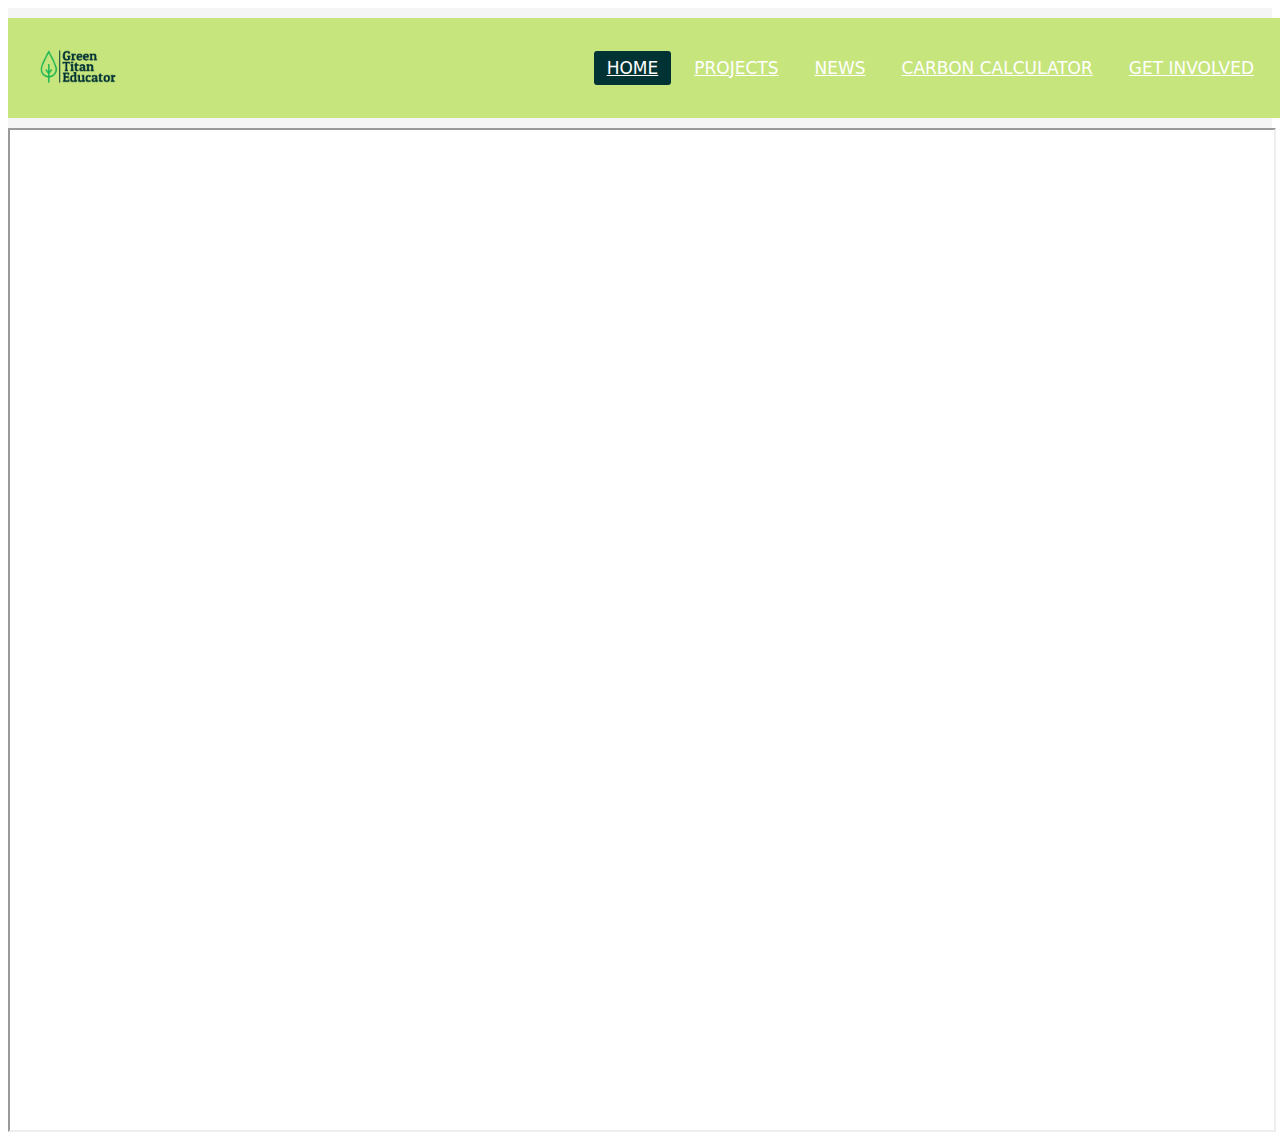
==== carboncalc.html @ 1fa89fcd "Added frontend source code." ====
<!DOCTYPE html>
<html lang="en">
    <head>
        <meta charset="UTF-8">
        <meta name="viewport" content="width=device-width, initial-scale=1.0">
        <title>Green Titan | Carbon Footprint Calculator</title>
        <link
            rel="stylesheet"
            href="https://cdnjs.cloudflare.com/ajax/libs/font-awesome/6.4.0/css/all.min.css"
            integrity="sha512-iecdLmaskl7CVkqkXNQ/ZH/XLlvWZOJyj7Yy7tcenmpD1ypASozpmT/E0iPtmFIB46ZmdtAc9eNBvH0H/ZpiBw=="
            crossorigin="anonymous"
            referrerpolicy="no-referrer"
        >
        <link rel="preconnect" href="https://fonts.googleapis.com">
        <link rel="preconnect" href="https://fonts.gstatic.com" crossorigin>
        <link href="https://fonts.googleapis.com/css2?family=Poppins:wght@200;300;400;500;600&display=swap" rel="stylesheet">
        <link rel="stylesheet" href="./styleNew.css">
        <style>
            header {
                background: #f5f5f5;
                padding: 10px 0;
              }
        
              nav {
                display: flex;
                justify-content: space-between;
                align-items: center;
                padding: 0 20px;
              }
        
              .logo img {
                width: 100px; /* Adjust the width as needed */
                height: auto;
              }
        
              ul {
                list-style-type: none;
                margin: 0;
                padding: 0;
                display: flex;
              }
        
              li {
                margin-right: 20px;
              }
        </style>
    </head>
    <body>
        <!-- Header tag start -->
        <!-- How header goes here -->
        <header>
            <nav>
                <div class="logo">
                    <img src="images/green-titan-logo.png" alt="logo">
                </div>
                <ul class="menu">
                    <li>
                        <a class="active" href="#">Home</a>
                    </li>
                    <li>
                        <a href="projects.html">Projects</a>
                    </li>
                    <li>
                        <a href="api_news.html">News</a>
                    </li>
                    <li>
                        <a href="carboncalc.html">Carbon Calculator</a>
                    </li>
                    <li>
                        <a href="getinvolved.html">Get Involved</a>
                    </li>
                </ul>
            </nav>
        </header>
        <!-- Header tag end -->
        <main>
            <iframe
                src="https://greencodetitans-carbon-calculator.azurewebsites.net/"
                width="100%"
                height="1000px"
                frameborder="5"
            ></iframe>
        </main>
        <!--
    <footer>
      <div class="footer-content">
          <h3>Green Titan Educator</h3>
          <p>enhancing the branding and recognition of your website.</p>
          <ul class="socials">
              <li><a href="#"><i class="fab fa-facebook-f"></i></a></li>
              <li><a href="#"><i class="fab fa-twitter"></i></a></li>
              <li><a href="#"><i class="fab fa-linkedin"></i></a></li>
              <li><a href="#"><i class="fab fa-youtube"></i></a></li>
          </ul>
      </div>
      <div class="footer-bottom">
          <p>copyright &copy;2023 Green Titan Educator</p>
      </div>
    </footer>-->
    </body>
</html>
---- styleNew.css ----
/* Header CSS
/*
*{
    padding: 0;
    margin: 0;
    text-decoration: none;
    list-style: none;
    box-sizing: border-box;
}
*/


header{
    font-family: system-ui, -apple-system, BlinkMacSystemFont, 'Segoe UI', Roboto, Oxygen, Ubuntu, Cantarell, 'Open Sans', 'Helvetica Neue', sans-serif;
    width: 100%;
}

header nav{
    background: #C6E57D;
    height: 100px;
    width: 100%;
}

header nav ul{
    float: right;
    margin-right: 20px;
}

header nav ul li{
    display: inline-block;
    line-height: 80px;
    margin: 0 5px;
}

nav ul li img{
    height: 100px;
    width: 100px;
    float: left;
    display: flex;
    align-items: center;
    margin-top: -25px;
}

nav ul li a{
    color: white;
    font-size: 17px;
    padding: 7px 13px;
    border-radius: 3px;
    text-transform: uppercase;
}

a.active, a:hover{
    /*background: #1b9bff;*/
    background: #013334;
    transition: .5s;
}


.checkbtn{
    font-size: 30px;
    color: white;
    float: right;
    line-height: 80px;
    margin-right: 40px;
    cursor: pointer;
    display: block;
}

@media (max-width: 952px){
    label.logo{
        font-size: 30px;
        padding-left: 50px;
    }
    nav ul li a{
        font-size: 16px;
    }
}

@media (max-width: 858px){
    .checkbtn{
        display: block;
    }
    ul{
        position: fixed;
        width: 100%;
        height: 100vh;
        background: #2c3e50;
        top: 80px;
        left: -100%;
        text-align: center;
        transition: all .5s;
    }
    nav ul li{
        display: block;
    }
    nav ul li a{
        font-size: 20px;
    }
    a:hover, a.active{
        background: none;
        color: #0082e6
    }
    #check:checked ~ ul{
        left: 0;
    }
}


/*footer CSS*/
footer{
    position: absolute;
    bottom: 0;
    left: 0;
    right: 0;
    background: #C6E57D;
    height: auto;
    width: 100vw;
    font-family: "Open Sans";
    padding-top: 40px;
    color: #013334;
}

.footer-content{
    display: flex;
    align-items: center;
    justify-content: center;
    flex-direction: column;
    text-align: center;
}

.footer-content h3{
    font-size: 1.8rem;
    font-weight: 400;
    text-transform: capitalize;
    line-height: 3rem;
}

.footer-content p{
    max-width: 500px;
    margin: 10px auto;
    line-height: 28px;
    font-size: 14px;
}

.socials{
    list-style: none;
    display: flex;
    align-items: center;
    justify-content: center;
    margin: 1rem 0 3rem 0;
}

.socials li{
    margin: 0 10px;
}

.socials a{
    text-decoration: none;
    columns: #fff;
}

.socials a i{
    font-size: 1.1rem;
    color: #013334;
}

.socials a:hover i{
    color: green;
}

.footer-bottom{
    background: #C6E57D;
    width: 100vw;
    padding: 5px 0;
    text-align: center;
}

.footer-bottom p{
    font-size: 14px;
    word-spacing: 2px;
    text-transform: capitalize;
}
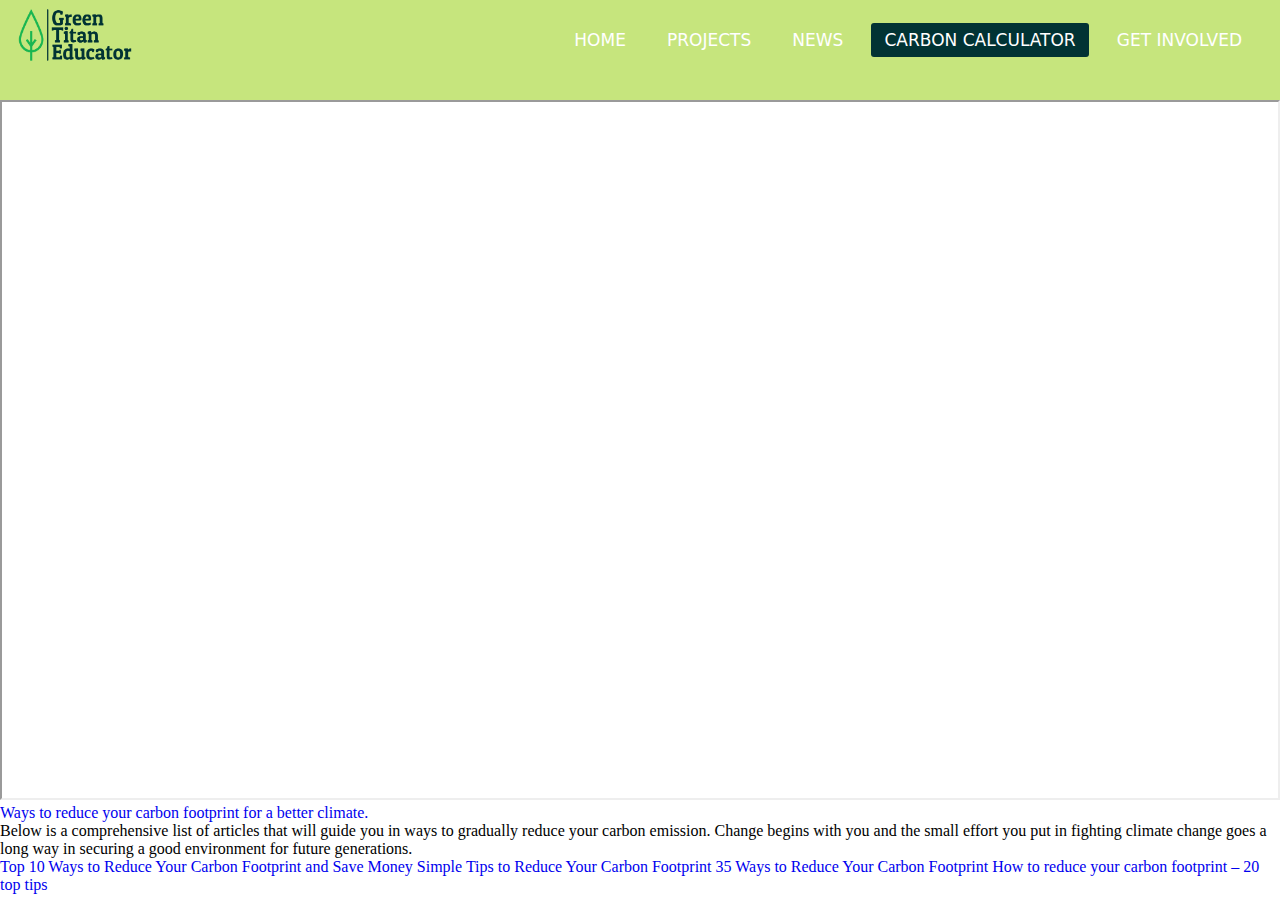
==== commit 0d5683e6: ""Styled Pages"" ====
--- a/carboncalc.html
+++ b/carboncalc.html
@@ -4,83 +4,76 @@
         <meta charset="UTF-8">
         <meta name="viewport" content="width=device-width, initial-scale=1.0">
         <title>Green Titan | Carbon Footprint Calculator</title>
+        <link rel="icon" type="image/png" href="images/green-titan--favicon.png">
         <link
             rel="stylesheet"
             href="https://cdnjs.cloudflare.com/ajax/libs/font-awesome/6.4.0/css/all.min.css"
             integrity="sha512-iecdLmaskl7CVkqkXNQ/ZH/XLlvWZOJyj7Yy7tcenmpD1ypASozpmT/E0iPtmFIB46ZmdtAc9eNBvH0H/ZpiBw=="
             crossorigin="anonymous"
-            referrerpolicy="no-referrer"
-        >
-        <link rel="preconnect" href="https://fonts.googleapis.com">
-        <link rel="preconnect" href="https://fonts.gstatic.com" crossorigin>
-        <link href="https://fonts.googleapis.com/css2?family=Poppins:wght@200;300;400;500;600&display=swap" rel="stylesheet">
-        <link rel="stylesheet" href="./styleNew.css">
-        <style>
-            header {
-                background: #f5f5f5;
-                padding: 10px 0;
-              }
+            referrerpolicy="no-referrer" />
+
+        <link
+            rel="preconnect"
+            href="https://fonts.googleapis.com" />
+
+        <link
+            rel="preconnect"
+            href="https://fonts.gstatic.com"
+            crossorigin />
+
+        <link
+            href="https://fonts.googleapis.com/css2?family=Poppins:wght@200;300;400;500;600&display=swap"
+            rel="stylesheet" />
+
+        <link
+            rel="stylesheet"
+            href="./styleNew.css" />
         
-              nav {
-                display: flex;
-                justify-content: space-between;
-                align-items: center;
-                padding: 0 20px;
-              }
-        
-              .logo img {
-                width: 100px; /* Adjust the width as needed */
-                height: auto;
-              }
-        
-              ul {
-                list-style-type: none;
-                margin: 0;
-                padding: 0;
-                display: flex;
-              }
-        
-              li {
-                margin-right: 20px;
-              }
-        </style>
+        <link
+            rel="stylesheet"
+            href="./styleC.css" />
     </head>
     <body>
         <!-- Header tag start -->
-        <!-- How header goes here -->
         <header>
             <nav>
-                <div class="logo">
-                    <img src="images/green-titan-logo.png" alt="logo">
-                </div>
-                <ul class="menu">
-                    <li>
-                        <a class="active" href="#">Home</a>
-                    </li>
-                    <li>
-                        <a href="projects.html">Projects</a>
-                    </li>
-                    <li>
-                        <a href="api_news.html">News</a>
-                    </li>
-                    <li>
-                        <a href="carboncalc.html">Carbon Calculator</a>
-                    </li>
-                    <li>
-                        <a href="getinvolved.html">Get Involved</a>
-                    </li>
+                <img src="images/green-titan-logo.png" alt="logo">
+                <ul>
+                    <li> <a href="index.html">Home</a></li>
+                    <li><a href="projects.html">Projects</a></li>
+                    <li><a href="news.html">News</a></li>
+                    <li><a class="active" href="#">Carbon Calculator</a></li>
+                    <li><a href="getinvolved.html">Get Involved</a></li>
                 </ul>
             </nav>
-        </header>
+          </header>
+
         <!-- Header tag end -->
         <main>
             <iframe
                 src="https://greencodetitans-carbon-calculator.azurewebsites.net/"
                 width="100%"
-                height="1000px"
-                frameborder="5"
-            ></iframe>
+                height="700px"
+                frameborder="5">
+            </iframe>
         </main>
+        <div class="project-box">
+  
+            <div class="project-text">
+              <a href="#" class="project-title">Ways to reduce your carbon footprint for a better climate.</a>
+              <p>Below is a comprehensive list of articles that will guide you in ways to gradually reduce your carbon emission. 
+                Change begins with you and the small effort you put in fighting climate change goes a long way in 
+                securing a good environment for future generations.
+              </p>
+              <a href="https://www.austintexas.gov/blog/top-10-ways-reduce-your-carbon-footprint-and-save-money" target="_blank">Top 10 Ways to Reduce Your Carbon Footprint and Save Money</a>
+              <a href="https://sustainability.georgetown.edu/community-engagement/things-you-can-do/" target="_blank">Simple Tips to Reduce Your Carbon Footprint</a>
+              <a href="https://www.constellation.com/energy-101/energy-innovation/how-to-reduce-your-carbon-footprint.html" target="_blank">35 Ways to Reduce Your Carbon Footprint</a>
+              <a href="https://www.futurelearn.com/info/blog/how-to-reduce-your-carbon-footprint-tips" target="_blank">How to reduce your carbon footprint – 20 top tips</a>
+          
+            </div>
+  
+  
+          </div>
         <!--
     <footer>
       <div class="footer-content">
@@ -98,4 +91,4 @@
       </div>
     </footer>-->
     </body>
-</html>
+</html>--- a/styleNew.css
+++ b/styleNew.css
@@ -1,5 +1,5 @@
-/* Header CSS
-/*
+/* Header CSS */
+
 *{
     padding: 0;
     margin: 0;
@@ -7,12 +7,13 @@
     list-style: none;
     box-sizing: border-box;
 }
-*/
+
 
 
 header{
     font-family: system-ui, -apple-system, BlinkMacSystemFont, 'Segoe UI', Roboto, Oxygen, Ubuntu, Cantarell, 'Open Sans', 'Helvetica Neue', sans-serif;
     width: 100%;
+    margin-top: 0;
 }
 
 header nav{
@@ -32,13 +33,13 @@
     margin: 0 5px;
 }
 
-nav ul li img{
-    height: 100px;
-    width: 100px;
+nav img{
+    height: 120px;
+    width: 150px;
     float: left;
-    display: flex;
-    align-items: center;
+    display: block;
     margin-top: -25px;
+    margin-left: 0;
 }
 
 nav ul li a{
@@ -108,7 +109,7 @@
 
 /*footer CSS*/
 footer{
-    position: absolute;
+    position: fixed;
     bottom: 0;
     left: 0;
     right: 0;
@@ -181,3 +182,5 @@
     text-transform: capitalize;
 }
 
+
+
